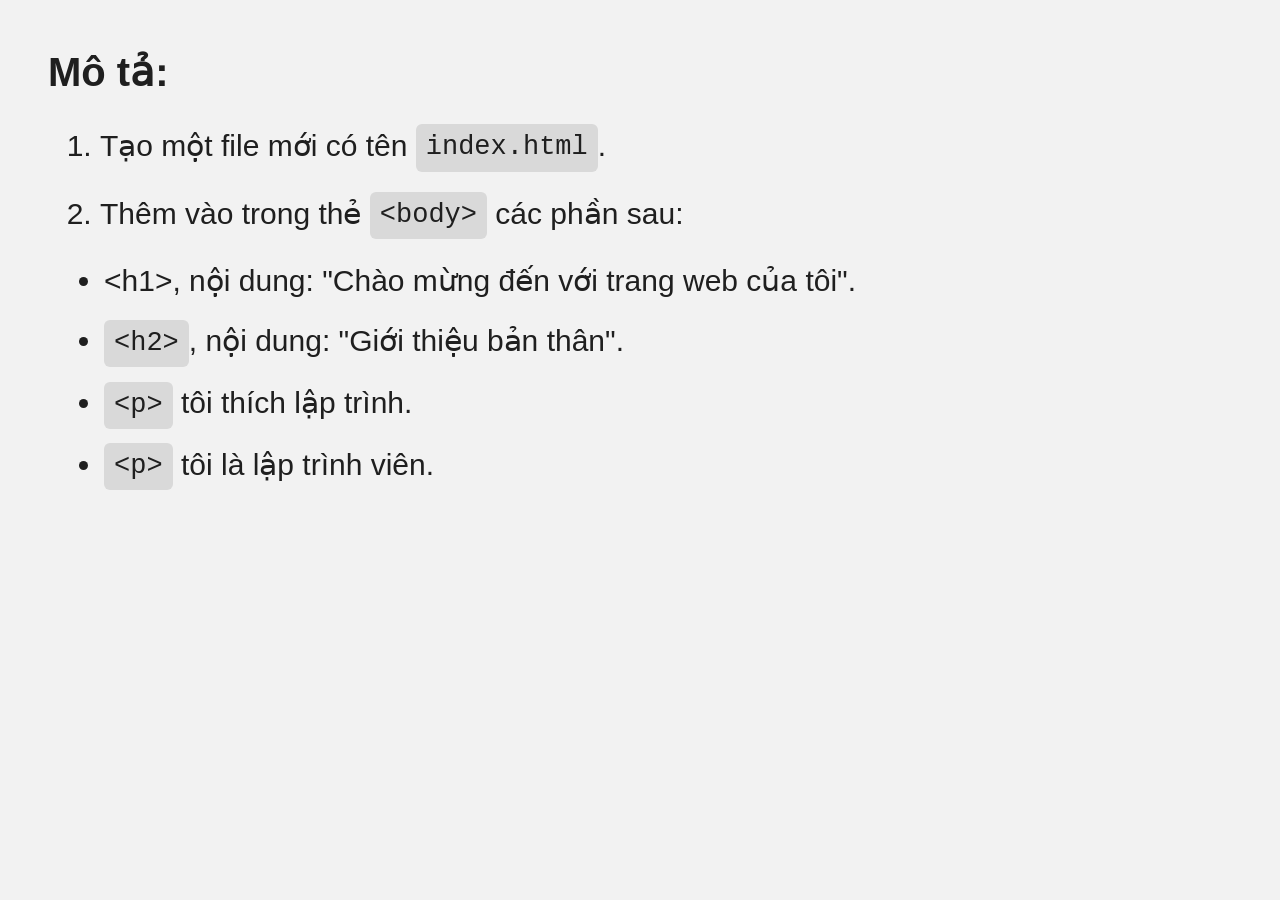
==== indexx.html @ cad3ac84 "Add files via upload" ====
<!DOCTYPE html>
<html lang="vi">
<head>
    <meta charset="UTF-8">
    <meta name="viewport" content="width=device-width, initial-scale=1.0">
    <title>Mô tả</title>
    <style>
        body {
            margin: 0;
            padding: 40px 48px;
            background-color: #f2f2f2;
            color: #1f1f1f;
            font-family: Arial, Helvetica, sans-serif;
            font-size: 30px;
            line-height: 1.6;
        }

        h1 {
            margin: 0 0 18px;
            font-size: 40px;
            font-weight: 700;
        }

        ol, ul {
            margin: 0;
            padding-left: 52px;
        }

        li {
            margin: 18px 0;
        }

        code {
            display: inline-block;
            background: #d9d9d9;
            border-radius: 6px;
            padding: 2px 10px;
            font-family: Consolas, "Courier New", monospace;
            font-size: 0.9em;
            vertical-align: middle;
        }

        .sub-list {
            list-style-type: disc;
            padding-left: 56px;
            margin-top: 10px;
        }

        .sub-list li {
            margin: 12px 0;
        }
    </style>
</head>
<body>
    <h1>Mô tả:</h1>

    <ol>
        <li>Tạo một file mới có tên <code>index.html</code>.</li>
        <li>Thêm vào trong thẻ <code>&lt;body&gt;</code> các phần sau:</li>
    </ol>

    <ul class="sub-list">
        <li <code>&lt;h1&gt;</code>, nội dung: "Chào mừng đến với trang web của tôi".</li>
        <li><code>&lt;h2&gt;</code>, nội dung: "Giới thiệu bản thân".</li>
        <li><code>&lt;p&gt;</code> tôi thích lập trình.</li>
        <li><code>&lt;p&gt;</code> tôi là lập trình viên.</li>
    </ul>
</body>
</html>
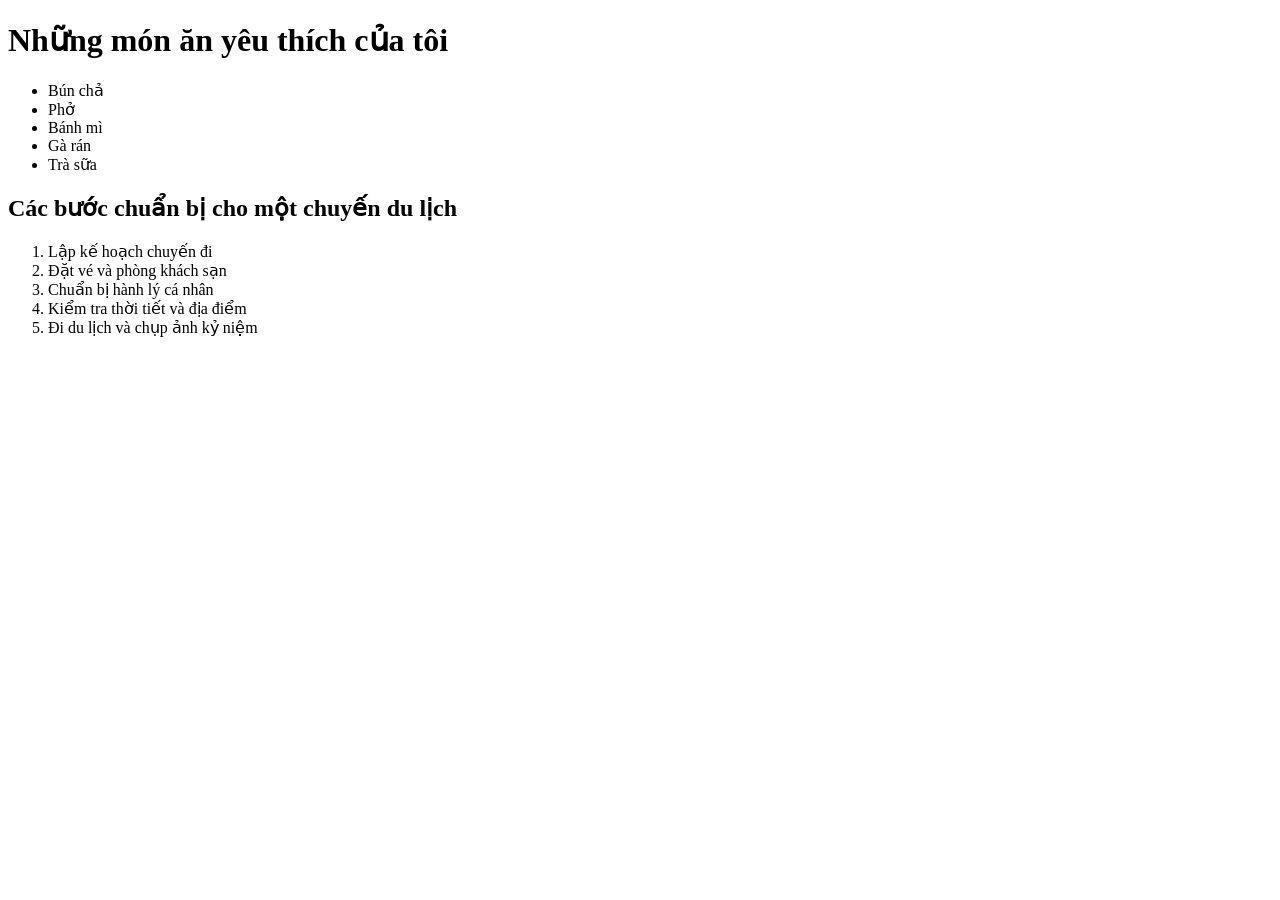
==== commit 3b27077e: "Add files via upload" ====
--- a/indexx.html
+++ b/indexx.html
@@ -3,67 +3,25 @@
 <head>
     <meta charset="UTF-8">
     <meta name="viewport" content="width=device-width, initial-scale=1.0">
-    <title>Mô tả</title>
-    <style>
-        body {
-            margin: 0;
-            padding: 40px 48px;
-            background-color: #f2f2f2;
-            color: #1f1f1f;
-            font-family: Arial, Helvetica, sans-serif;
-            font-size: 30px;
-            line-height: 1.6;
-        }
-
-        h1 {
-            margin: 0 0 18px;
-            font-size: 40px;
-            font-weight: 700;
-        }
-
-        ol, ul {
-            margin: 0;
-            padding-left: 52px;
-        }
-
-        li {
-            margin: 18px 0;
-        }
-
-        code {
-            display: inline-block;
-            background: #d9d9d9;
-            border-radius: 6px;
-            padding: 2px 10px;
-            font-family: Consolas, "Courier New", monospace;
-            font-size: 0.9em;
-            vertical-align: middle;
-        }
-
-        .sub-list {
-            list-style-type: disc;
-            padding-left: 56px;
-            margin-top: 10px;
-        }
-
-        .sub-list li {
-            margin: 12px 0;
-        }
-    </style>
+    <title>Danh sách món ăn và du lịch</title>
 </head>
 <body>
-    <h1>Mô tả:</h1>
+    <h1>Những món ăn yêu thích của tôi</h1>
+    <ul>
+        <li>Bún chả</li>
+        <li>Phở</li>
+        <li>Bánh mì</li>
+        <li>Gà rán</li>
+        <li>Trà sữa</li>
+    </ul>
 
+    <h2>Các bước chuẩn bị cho một chuyến du lịch</h2>
     <ol>
-        <li>Tạo một file mới có tên <code>index.html</code>.</li>
-        <li>Thêm vào trong thẻ <code>&lt;body&gt;</code> các phần sau:</li>
+        <li>Lập kế hoạch chuyến đi</li>
+        <li>Đặt vé và phòng khách sạn</li>
+        <li>Chuẩn bị hành lý cá nhân</li>
+        <li>Kiểm tra thời tiết và địa điểm</li>
+        <li>Đi du lịch và chụp ảnh kỷ niệm</li>
     </ol>
-
-    <ul class="sub-list">
-        <li <code>&lt;h1&gt;</code>, nội dung: "Chào mừng đến với trang web của tôi".</li>
-        <li><code>&lt;h2&gt;</code>, nội dung: "Giới thiệu bản thân".</li>
-        <li><code>&lt;p&gt;</code> tôi thích lập trình.</li>
-        <li><code>&lt;p&gt;</code> tôi là lập trình viên.</li>
-    </ul>
 </body>
 </html>
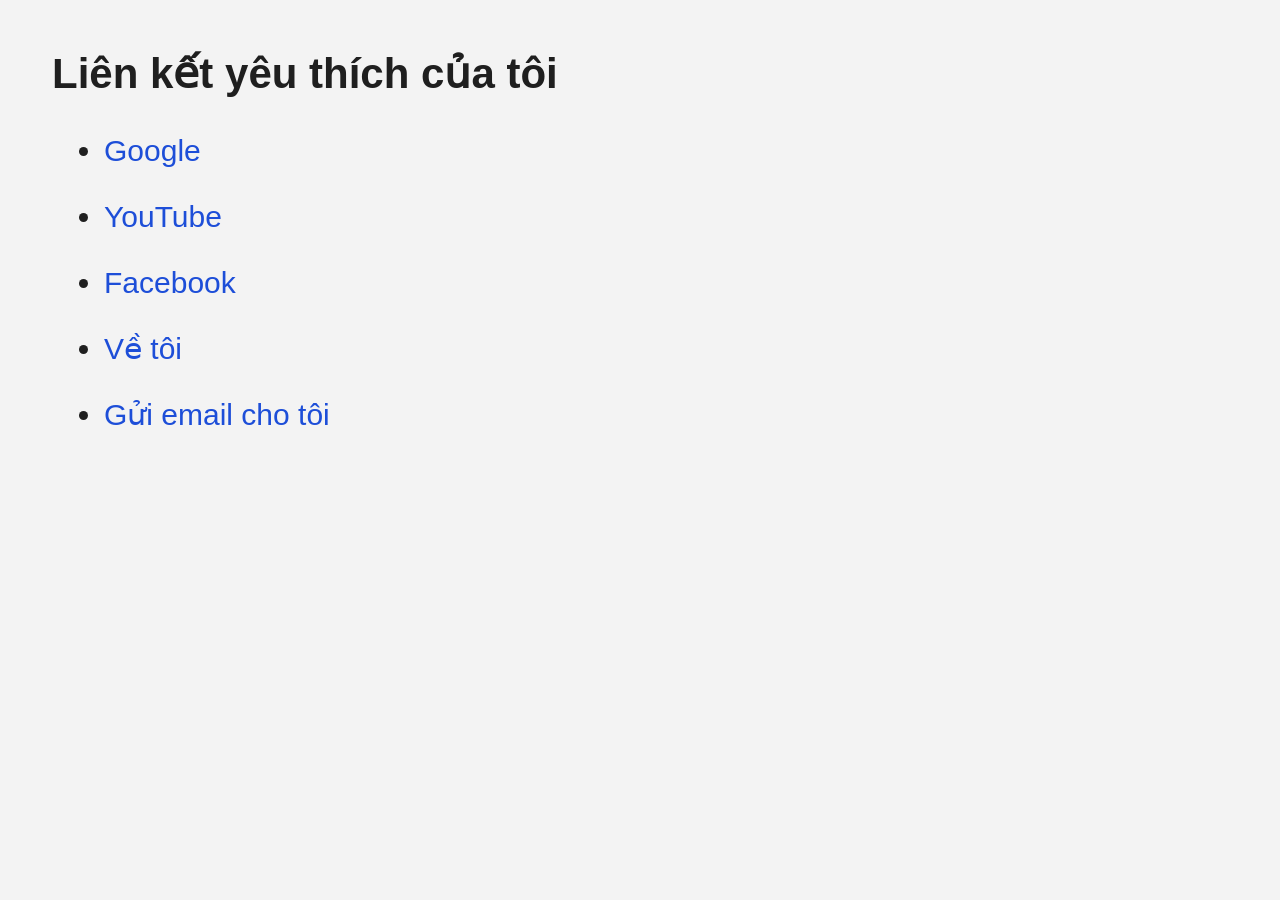
==== commit 092017cf: "Add files via upload" ====
--- a/indexx.html
+++ b/indexx.html
@@ -3,25 +3,52 @@
 <head>
     <meta charset="UTF-8">
     <meta name="viewport" content="width=device-width, initial-scale=1.0">
-    <title>Danh sách món ăn và du lịch</title>
+    <title>Liên kết yêu thích</title>
+    <style>
+        body {
+            margin: 0;
+            padding: 40px 52px;
+            background-color: #f3f3f3;
+            color: #1f1f1f;
+            font-family: Arial, Helvetica, sans-serif;
+            font-size: 30px;
+            line-height: 1.6;
+        }
+
+        h1 {
+            margin: 0 0 20px;
+            font-size: 42px;
+            font-weight: 700;
+        }
+
+        ul {
+            margin: 0;
+            padding-left: 52px;
+        }
+
+        li {
+            margin: 18px 0;
+        }
+
+        a {
+            color: #1d4ed8;
+            text-decoration: none;
+        }
+
+        a:hover {
+            text-decoration: underline;
+        }
+    </style>
 </head>
 <body>
-    <h1>Những món ăn yêu thích của tôi</h1>
+    <h1>Liên kết yêu thích của tôi</h1>
+
     <ul>
-        <li>Bún chả</li>
-        <li>Phở</li>
-        <li>Bánh mì</li>
-        <li>Gà rán</li>
-        <li>Trà sữa</li>
+        <li><a href="https://www.google.com" target="_blank">Google</a></li>
+        <li><a href="https://www.youtube.com" target="_blank">YouTube</a></li>
+        <li><a href="https://www.facebook.com" target="_blank">Facebook</a></li>
+        <li><a href="about.html">Về tôi</a></li>
+        <li><a href="mailto:yourname@gmail.com">Gửi email cho tôi</a></li>
     </ul>
-
-    <h2>Các bước chuẩn bị cho một chuyến du lịch</h2>
-    <ol>
-        <li>Lập kế hoạch chuyến đi</li>
-        <li>Đặt vé và phòng khách sạn</li>
-        <li>Chuẩn bị hành lý cá nhân</li>
-        <li>Kiểm tra thời tiết và địa điểm</li>
-        <li>Đi du lịch và chụp ảnh kỷ niệm</li>
-    </ol>
 </body>
 </html>
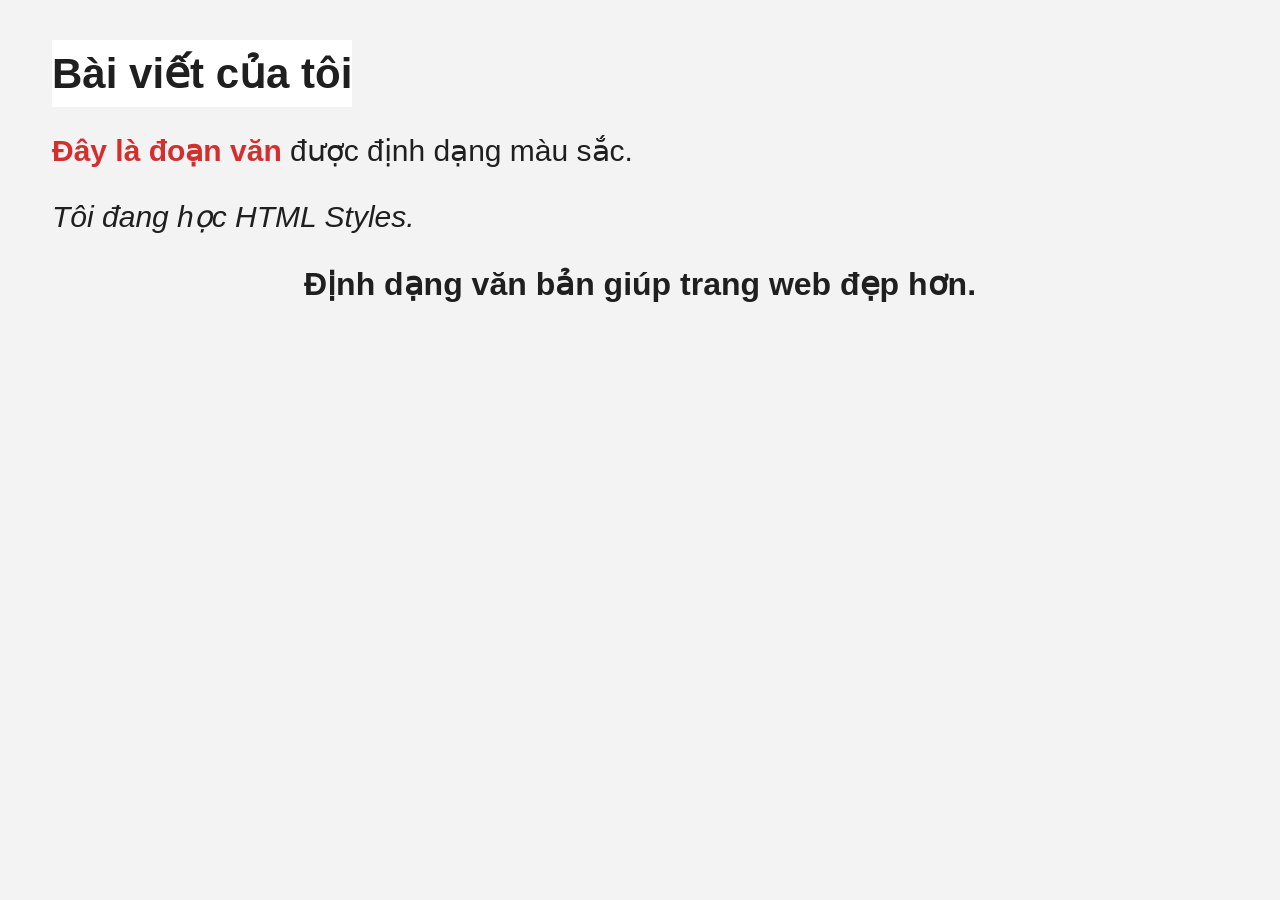
==== commit ca6c691d: "Add files via upload" ====
--- a/indexx.html
+++ b/indexx.html
@@ -3,7 +3,7 @@
 <head>
     <meta charset="UTF-8">
     <meta name="viewport" content="width=device-width, initial-scale=1.0">
-    <title>Liên kết yêu thích</title>
+    <title>Bài viết của tôi</title>
     <style>
         body {
             margin: 0;
@@ -19,36 +19,43 @@
             margin: 0 0 20px;
             font-size: 42px;
             font-weight: 700;
+            color: #1f1f1f;
+            background-color: #fff;
+            display: inline-block;
         }
 
-        ul {
-            margin: 0;
-            padding-left: 52px;
+        p {
+            margin: 0 0 18px;
+            font-size: 30px;
+            line-height: 1.6;
         }
 
-        li {
-            margin: 18px 0;
+        .red {
+            color: #d32f2f;
+            font-weight: bold;
         }
 
-        a {
-            color: #1d4ed8;
-            text-decoration: none;
+        .italic {
+            font-style: italic;
         }
 
-        a:hover {
-            text-decoration: underline;
+        .center {
+            text-align: center;
+        }
+
+        .big {
+            font-size: 32px;
+            font-weight: 600;
         }
     </style>
 </head>
 <body>
-    <h1>Liên kết yêu thích của tôi</h1>
+    <h1>Bài viết của tôi</h1>
 
-    <ul>
-        <li><a href="https://www.google.com" target="_blank">Google</a></li>
-        <li><a href="https://www.youtube.com" target="_blank">YouTube</a></li>
-        <li><a href="https://www.facebook.com" target="_blank">Facebook</a></li>
-        <li><a href="about.html">Về tôi</a></li>
-        <li><a href="mailto:yourname@gmail.com">Gửi email cho tôi</a></li>
-    </ul>
+    <p><span class="red">Đây là đoạn văn</span> được định dạng màu sắc.</p>
+
+    <p class="italic">Tôi đang học HTML Styles.</p>
+
+    <p class="center big">Định dạng văn bản giúp trang web đẹp hơn.</p>
 </body>
 </html>
